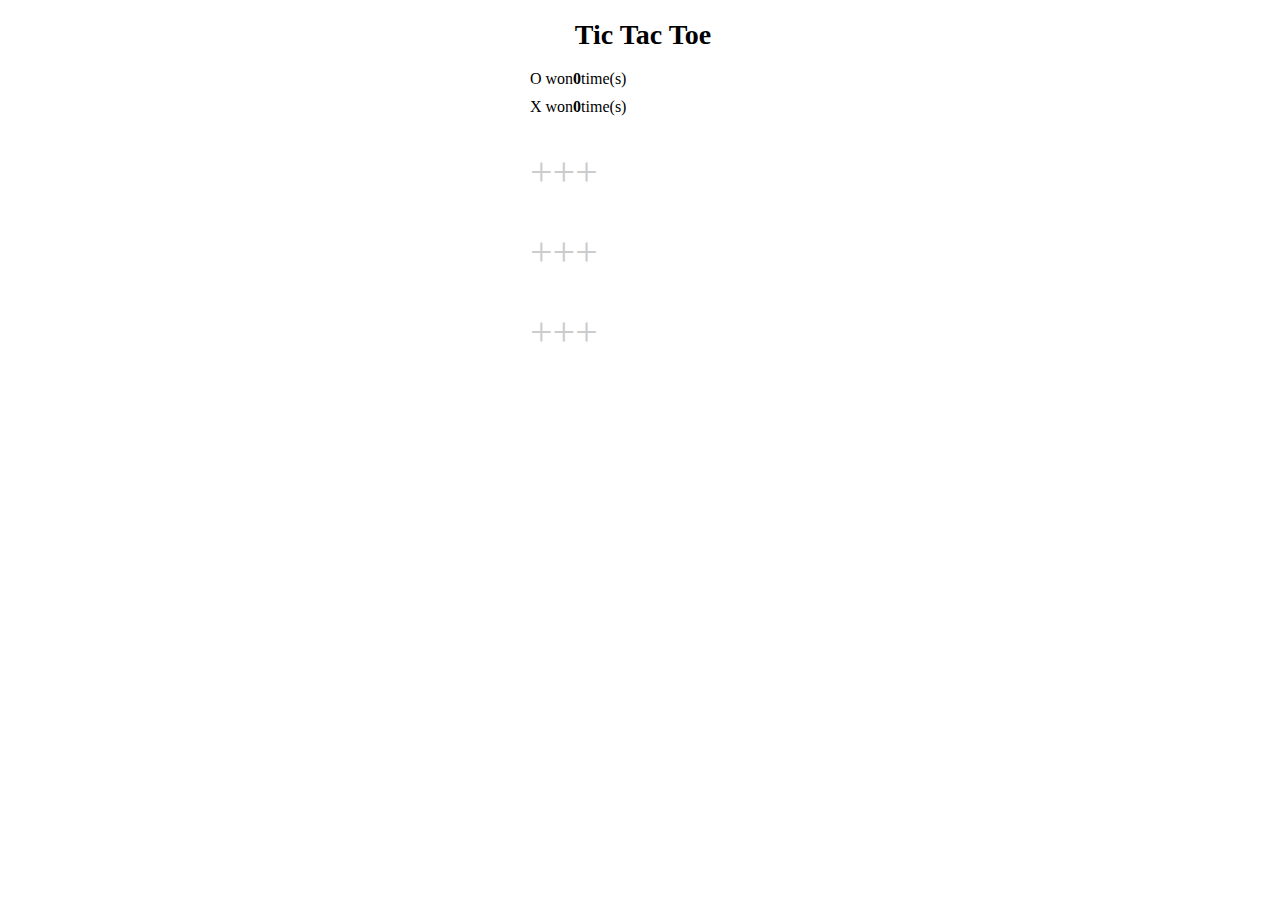
==== srishty_rawat027/index.html @ aa9b4299 "Srishty's Tic-tac-toe" ====
<!DOCTYPE html>
   <html>
    <head>
        <title>Tic-Tac-Toe</title>
        <link rel="stylesheet" type="text/css" href="tic.css">
        <script type="text/javascript"
  src="http://code.jquery.com/jquery-3.3.1.js"
  integrity="sha256-2Kok7MbOyxpgUVvAk/HJ2jigOSYS2auK4Pfzbm7uH60="
  crossorigin="anonymous">
</script>
        <script >
            // JavaScript Document
$(document).ready(function() {
var x = "x"
var o = "o"
var count = 0;
var o_win = 0;
var x_win = 0;
$('#game li').click(function(){

  if ($("#one").hasClass('o') && $("#two").hasClass('o') && $("#three").hasClass('o') || $("#four").hasClass('o') && $("#five").hasClass('o') && $("#six").hasClass('o') || $("#seven").hasClass('o') && $("#eight").hasClass('o') && $("#nine").hasClass('o') || $("#one").hasClass('o') && $("#four").hasClass('o') && $("#seven").hasClass('o') || $("#two").hasClass('o') && $("#five").hasClass('o') && $("#eight").hasClass('o') || $("#three").hasClass('o') && $("#six").hasClass('o') && $("#nine").hasClass('o') || $("#one").hasClass('o') && $("#five").hasClass('o') && $("#nine").hasClass('o') || $("#three").hasClass('o') && $("#five").hasClass('o') && $("#seven").hasClass('o'))
   {
	 alert('O has won the game. Start a new game')
	 $("#game li").text("+");
	$("#game li").removeClass('disable')
	$("#game li").removeClass('o')
	$("#game li").removeClass('x')
	$("#game li").removeClass('btn-primary')
	$("#game li").removeClass('btn-info')
   }
  else if ($("#one").hasClass('x') && $("#two").hasClass('x') && $("#three").hasClass('x') || $("#four").hasClass('x') && $("#five").hasClass('x') && $("#six").hasClass('x') || $("#seven").hasClass('x') && $("#eight").hasClass('x') && $("#nine").hasClass('x') || $("#one").hasClass('x') && $("#four").hasClass('x') && $("#seven").hasClass('x') || $("#two").hasClass('x') && $("#five").hasClass('x') && $("#eight").hasClass('x') || $("#three").hasClass('x') && $("#six").hasClass('x') && $("#nine").hasClass('x') || $("#one").hasClass('x') && $("#five").hasClass('x') && $("#nine").hasClass('x') || $("#three").hasClass('x') && $("#five").hasClass('x') && $("#seven").hasClass('x'))
  {
   alert('X wins has won the game. Start a new game')
   $("#game li").text("+");
	$("#game li").removeClass('disable')
	$("#game li").removeClass('o')
	$("#game li").removeClass('x')
	$("#game li").removeClass('btn-primary')
	$("#game li").removeClass('btn-info')	
  }
  else if (count == 9)
  {
	alert('Its a tie. It will restart.')
	$("#game li").text("+");
	$("#game li").removeClass('disable')
	$("#game li").removeClass('o')
	$("#game li").removeClass('x')
	$("#game li").removeClass('btn-primary')
	$("#game li").removeClass('btn-info')
	count = 0
  }
  else if ($(this).hasClass('disable'))
  {
    alert('Already selected')
  }
  else if (count%2 == 0)
  {
	  count++
	  $(this).text(o)
      $(this).addClass('disable o btn-primary')
	    if ($("#one").hasClass('o') && $("#two").hasClass('o') && $("#three").hasClass('o') || $("#four").hasClass('o') && $("#five").hasClass('o') && $("#six").hasClass('o') || $("#seven").hasClass('o') && $("#eight").hasClass('o') && $("#nine").hasClass('o') || $("#one").hasClass('o') && $("#four").hasClass('o') && $("#seven").hasClass('o') || $("#two").hasClass('o') && $("#five").hasClass('o') && $("#eight").hasClass('o') || $("#three").hasClass('o') && $("#six").hasClass('o') && $("#nine").hasClass('o') || $("#one").hasClass('o') && $("#five").hasClass('o') && $("#nine").hasClass('o') || $("#three").hasClass('o') && $("#five").hasClass('o') && $("#seven").hasClass('o'))
	    {
	   alert('O wins')
	   count = 0
	   o_win++
$('#o_win').text(o_win)
        }
  }
   else  
  {
	  count++
    $(this).text(x)
    $(this).addClass('disable x btn-info')
	   if ($("#one").hasClass('x') && $("#two").hasClass('x') && $("#three").hasClass('x') || $("#four").hasClass('x') && $("#five").hasClass('x') && $("#six").hasClass('x') || $("#seven").hasClass('x') && $("#eight").hasClass('x') && $("#nine").hasClass('x') || $("#one").hasClass('x') && $("#four").hasClass('x') && $("#seven").hasClass('x') || $("#two").hasClass('x') && $("#five").hasClass('x') && $("#eight").hasClass('x') || $("#three").hasClass('x') && $("#six").hasClass('x') && $("#nine").hasClass('x') || $("#one").hasClass('x') && $("#five").hasClass('x') && $("#nine").hasClass('x') || $("#three").hasClass('x') && $("#five").hasClass('x') && $("#seven").hasClass('x'))
        {
	 alert('X wins')
	 count = 0
	 x_win++
	 $('#x_win').text(x_win)
        }
  }

   });
    $("#reset").click(function () {
    $("#game li").text("+");
	$("#game li").removeClass('disable')
	$("#game li").removeClass('o')
	$("#game li").removeClass('x')
	$("#game li").removeClass('btn-primary')
	$("#game li").removeClass('btn-info')
	count = 0

  });
});


        </script>
    </head>
    <body>
        <div id="tic-tac-toe">
<div class="span3 new_span">
<div class="row">
<h1 class="span3">Tic Tac Toe</h1>
<div class="span3">
<div class="input-prepend input-append">
    <span class="add-on win_text">O won</span><span></span><strong id="o_win" class="win_times add-on">0</strong><span class="add-on">time(s)</span>
    </div>
    <div class="input-prepend input-append">
    <span class="add-on win_text">X won</span><span></span><strong id="x_win" class="win_times add-on">0</strong><span class="add-on">time(s)</span>
    </div>
      
</div>


    
</div>
<ul class="row" id="game">
<li id="one" class="btn span1" >+</li>
<li id="two" class="btn span1">+</li>
<li id="three" class="btn span1">+</li><br>
<li id="four" class="btn span1">+</li>
<li id="five" class="btn span1">+</li>
<li id="six" class="btn span1">+</li><br>
<li id="seven" class="btn span1">+</li>
<li id="eight" class="btn span1">+</li>
<li id="nine" class="btn span1">+</li>
</ul>
<div class="clr">&nbsp;</div>
<div class="row"><a href="#" id="reset" class="btn-success btn span3" >Restart</a></div></div>
</div>
    </body>
</html>
---- srishty_rawat027/tic.css ----
/*******tic-tac-toe******/
#tic-tac-toe .disable {text-transform:uppercase; font-size:30px; font-family:Georgia, "Times New Roman", Times, serif}
#tic-tac-toe #game li {float:left; padding:0; list-style:none; text-align:center; margin-bottom:20px; color:#fff; height:60px; line-height:60px; font-size:40px; color:#ccc}
#tic-tac-toe #game li.disable{color:black}
#tic-tac-toe #game {float:left; padding:0; clear:both}
.new_span {width:226px}
#tic-tac-toe #reset { padding:5px 10px; color:#fff; font-family:Arial, Helvetica, sans-serif; font-size:20px; clear:both; cursor:pointer; float:left; text-align:center; text-transform:uppercase; outline:none; width:204px}
.input-prepend span.pre_text {width:55px}
.input-prepend .span1{width:93px}
.input-prepend {margin-bottom:10px}
.clr {clear:both; height:0}
#tic-tac-toe h1 {text-align:center; font-size:28px}
#tic-tac-toe li::-moz-selection {background:none;color:#000;}
#tic-tac-toe li::-webkit-selection {background:none;color:#000;}
#tic-tac-toe {width:220px; margin:0 auto}
.input-append .win_times {background:#fff; width:101px}
.input-append .win_text {width:52px}
/*******tic-tac-toe END******/
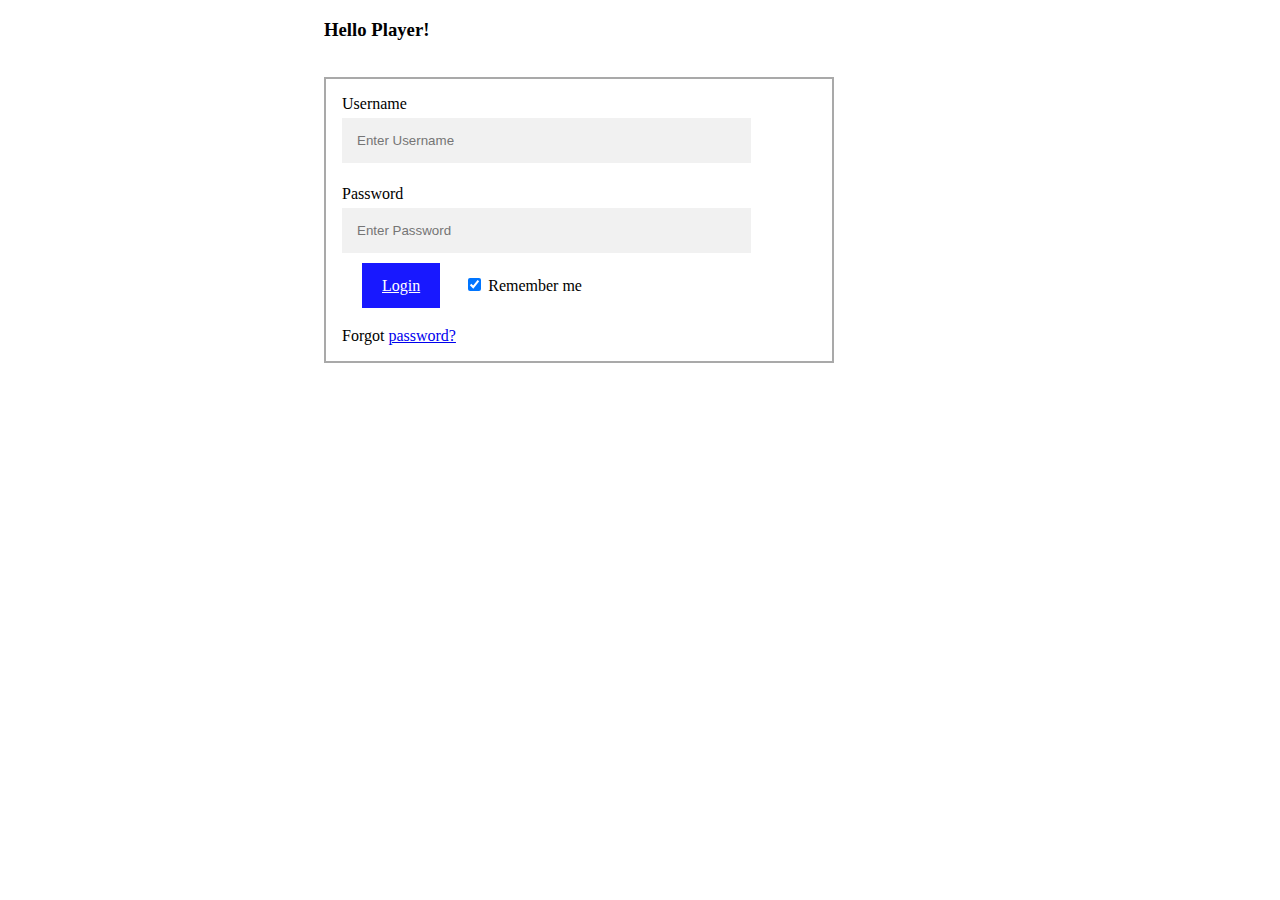
==== commit 254db087: "added database" ====
--- a/srishty_rawat027/index.html
+++ b/srishty_rawat027/index.html
@@ -1,132 +1,43 @@
 <!DOCTYPE html>
-   <html>
-    <head>
-        <title>Tic-Tac-Toe</title>
-        <link rel="stylesheet" type="text/css" href="tic.css">
-        <script type="text/javascript"
-  src="http://code.jquery.com/jquery-3.3.1.js"
-  integrity="sha256-2Kok7MbOyxpgUVvAk/HJ2jigOSYS2auK4Pfzbm7uH60="
-  crossorigin="anonymous">
-</script>
-        <script >
-            // JavaScript Document
-$(document).ready(function() {
-var x = "x"
-var o = "o"
-var count = 0;
-var o_win = 0;
-var x_win = 0;
-$('#game li').click(function(){
+<html>
+	<head>
+			<link rel="stylesheet" type="text/css" href="stylesheet.css">
 
-  if ($("#one").hasClass('o') && $("#two").hasClass('o') && $("#three").hasClass('o') || $("#four").hasClass('o') && $("#five").hasClass('o') && $("#six").hasClass('o') || $("#seven").hasClass('o') && $("#eight").hasClass('o') && $("#nine").hasClass('o') || $("#one").hasClass('o') && $("#four").hasClass('o') && $("#seven").hasClass('o') || $("#two").hasClass('o') && $("#five").hasClass('o') && $("#eight").hasClass('o') || $("#three").hasClass('o') && $("#six").hasClass('o') && $("#nine").hasClass('o') || $("#one").hasClass('o') && $("#five").hasClass('o') && $("#nine").hasClass('o') || $("#three").hasClass('o') && $("#five").hasClass('o') && $("#seven").hasClass('o'))
-   {
-	 alert('O has won the game. Start a new game')
-	 $("#game li").text("+");
-	$("#game li").removeClass('disable')
-	$("#game li").removeClass('o')
-	$("#game li").removeClass('x')
-	$("#game li").removeClass('btn-primary')
-	$("#game li").removeClass('btn-info')
-   }
-  else if ($("#one").hasClass('x') && $("#two").hasClass('x') && $("#three").hasClass('x') || $("#four").hasClass('x') && $("#five").hasClass('x') && $("#six").hasClass('x') || $("#seven").hasClass('x') && $("#eight").hasClass('x') && $("#nine").hasClass('x') || $("#one").hasClass('x') && $("#four").hasClass('x') && $("#seven").hasClass('x') || $("#two").hasClass('x') && $("#five").hasClass('x') && $("#eight").hasClass('x') || $("#three").hasClass('x') && $("#six").hasClass('x') && $("#nine").hasClass('x') || $("#one").hasClass('x') && $("#five").hasClass('x') && $("#nine").hasClass('x') || $("#three").hasClass('x') && $("#five").hasClass('x') && $("#seven").hasClass('x'))
-  {
-   alert('X wins has won the game. Start a new game')
-   $("#game li").text("+");
-	$("#game li").removeClass('disable')
-	$("#game li").removeClass('o')
-	$("#game li").removeClass('x')
-	$("#game li").removeClass('btn-primary')
-	$("#game li").removeClass('btn-info')	
-  }
-  else if (count == 9)
-  {
-	alert('Its a tie. It will restart.')
-	$("#game li").text("+");
-	$("#game li").removeClass('disable')
-	$("#game li").removeClass('o')
-	$("#game li").removeClass('x')
-	$("#game li").removeClass('btn-primary')
-	$("#game li").removeClass('btn-info')
-	count = 0
-  }
-  else if ($(this).hasClass('disable'))
-  {
-    alert('Already selected')
-  }
-  else if (count%2 == 0)
-  {
-	  count++
-	  $(this).text(o)
-      $(this).addClass('disable o btn-primary')
-	    if ($("#one").hasClass('o') && $("#two").hasClass('o') && $("#three").hasClass('o') || $("#four").hasClass('o') && $("#five").hasClass('o') && $("#six").hasClass('o') || $("#seven").hasClass('o') && $("#eight").hasClass('o') && $("#nine").hasClass('o') || $("#one").hasClass('o') && $("#four").hasClass('o') && $("#seven").hasClass('o') || $("#two").hasClass('o') && $("#five").hasClass('o') && $("#eight").hasClass('o') || $("#three").hasClass('o') && $("#six").hasClass('o') && $("#nine").hasClass('o') || $("#one").hasClass('o') && $("#five").hasClass('o') && $("#nine").hasClass('o') || $("#three").hasClass('o') && $("#five").hasClass('o') && $("#seven").hasClass('o'))
-	    {
-	   alert('O wins')
-	   count = 0
-	   o_win++
-$('#o_win').text(o_win)
-        }
-  }
-   else  
-  {
-	  count++
-    $(this).text(x)
-    $(this).addClass('disable x btn-info')
-	   if ($("#one").hasClass('x') && $("#two").hasClass('x') && $("#three").hasClass('x') || $("#four").hasClass('x') && $("#five").hasClass('x') && $("#six").hasClass('x') || $("#seven").hasClass('x') && $("#eight").hasClass('x') && $("#nine").hasClass('x') || $("#one").hasClass('x') && $("#four").hasClass('x') && $("#seven").hasClass('x') || $("#two").hasClass('x') && $("#five").hasClass('x') && $("#eight").hasClass('x') || $("#three").hasClass('x') && $("#six").hasClass('x') && $("#nine").hasClass('x') || $("#one").hasClass('x') && $("#five").hasClass('x') && $("#nine").hasClass('x') || $("#three").hasClass('x') && $("#five").hasClass('x') && $("#seven").hasClass('x'))
-        {
-	 alert('X wins')
-	 count = 0
-	 x_win++
-	 $('#x_win').text(x_win)
-        }
-  }
+	<meta name="viewport" content="width=device-width, initial-scale=1">
+		<title>Login_Page</title>
 
-   });
-    $("#reset").click(function () {
-    $("#game li").text("+");
-	$("#game li").removeClass('disable')
-	$("#game li").removeClass('o')
-	$("#game li").removeClass('x')
-	$("#game li").removeClass('btn-primary')
-	$("#game li").removeClass('btn-info')
-	count = 0
+	</head>
+	<body>
+		<h3>Hello Player!</h3><br>
+		<div class="main_area">
+			<form>  
+			<div class="container">
+    			<label for="uname">Username</label><br>
+    			<input class="input" type="text" placeholder="Enter Username" name="uname" id="usname"required><br>
 
-  });
-});
+    			<label for="psw">Password</label><br>
+    			<input type="password" class="input" placeholder="Enter Password" name="psw" id="password" required><br>
 
+                <a type="button" class="button" href="tic-tac-toe.html" onclick="getdetails()">Login</a>
+    			<label>
+      			<input type="checkbox" class="input"  checked="checked" name="remember"> Remember me
+    			</label>
+  			</div>
 
+  			<div class="container" >
+    			
+    			<span class="psw">Forgot <a href="#">password?</a></span>
+  			</div>
+			</form>
+        </div>
+        		<script>
+            function getdetails(){
+                var username=document.getElementById("usname").value;
+                var password=document.getElementById("password").value;
+                localStorage.setItem("uname", username);
+                localStorage.setItem("password", password);
+            }
         </script>
-    </head>
-    <body>
-        <div id="tic-tac-toe">
-<div class="span3 new_span">
-<div class="row">
-<h1 class="span3">Tic Tac Toe</h1>
-<div class="span3">
-<div class="input-prepend input-append">
-    <span class="add-on win_text">O won</span><span></span><strong id="o_win" class="win_times add-on">0</strong><span class="add-on">time(s)</span>
-    </div>
-    <div class="input-prepend input-append">
-    <span class="add-on win_text">X won</span><span></span><strong id="x_win" class="win_times add-on">0</strong><span class="add-on">time(s)</span>
-    </div>
-      
-</div>
-
-
-    
-</div>
-<ul class="row" id="game">
-<li id="one" class="btn span1" >+</li>
-<li id="two" class="btn span1">+</li>
-<li id="three" class="btn span1">+</li><br>
-<li id="four" class="btn span1">+</li>
-<li id="five" class="btn span1">+</li>
-<li id="six" class="btn span1">+</li><br>
-<li id="seven" class="btn span1">+</li>
-<li id="eight" class="btn span1">+</li>
-<li id="nine" class="btn span1">+</li>
-</ul>
-<div class="clr">&nbsp;</div>
-<div class="row"><a href="#" id="reset" class="btn-success btn span3" >Restart</a></div></div>
-</div>
-    </body>
+			
+	</body>
 </html>--- a/srishty_rawat027/stylesheet.css
+++ b/srishty_rawat027/stylesheet.css
@@ -0,0 +1,94 @@
+.main_area{
+	background-color:#ffffff;
+	 position: relative;
+    left: 25%;
+    top: 50%;
+    width: 40%;
+    border: 2px solid #A9A9A9;
+    	}
+input[type=text], input[type=password], input[type=number], input[type=email] {
+  width: 80%;
+  padding: 15px;
+  margin: 5px 0 22px 0;
+  display: inline-block;
+  border: none;
+  background: #f1f1f1;
+}
+input[type=text]:focus, input[type=password]:focus, input[type=number]:focus, input[type=email]:focus {
+  background-color: #ddd;
+  outline: none;
+}
+
+.button {
+  background-color: #0000FF;
+  color: white;
+  padding: 14px 20px;
+  margin: 8px 20px;
+  border: none;
+  cursor: pointer;
+  width: 20%;
+  opacity: 0.9;
+}
+button:hover {
+  opacity:1;
+}
+.container {
+  padding: 16px;
+}
+@media screen and (max-width: 300px) {
+  .button, .table_str {
+     width: 10%;
+  }
+	
+    .container{
+       height:auto;        
+    }
+}
+h3{
+  left: 25%;
+  position: relative;
+  
+}
+
+
+.playing_area{
+/*    border: 2px solid black;*/
+    position: relative;
+    width: 7%;
+    left: 35%;
+    top : 150px;
+    
+}
+td{
+    width: 20%;
+    height: 50px;
+    padding: 12px;
+    
+}
+.one, .two, .four, .five{
+    border-bottom: 2px solid black;
+    border-right: 2px solid black;
+    border-collapse: collapse;
+    width: 20%;
+}
+.three, .six {
+    border-bottom: 2px solid black;
+    
+}
+.seven, .eight {
+    border-right: 2px solid black;
+    width: 20%;
+}
+.score_board{
+    position: relative;
+    width: 7%;
+    left: 33%;
+    top : 100px;  
+}
+input[type="button"]{
+    background: none;
+    width:50px;
+    height:50px;
+    border: none;
+    
+}